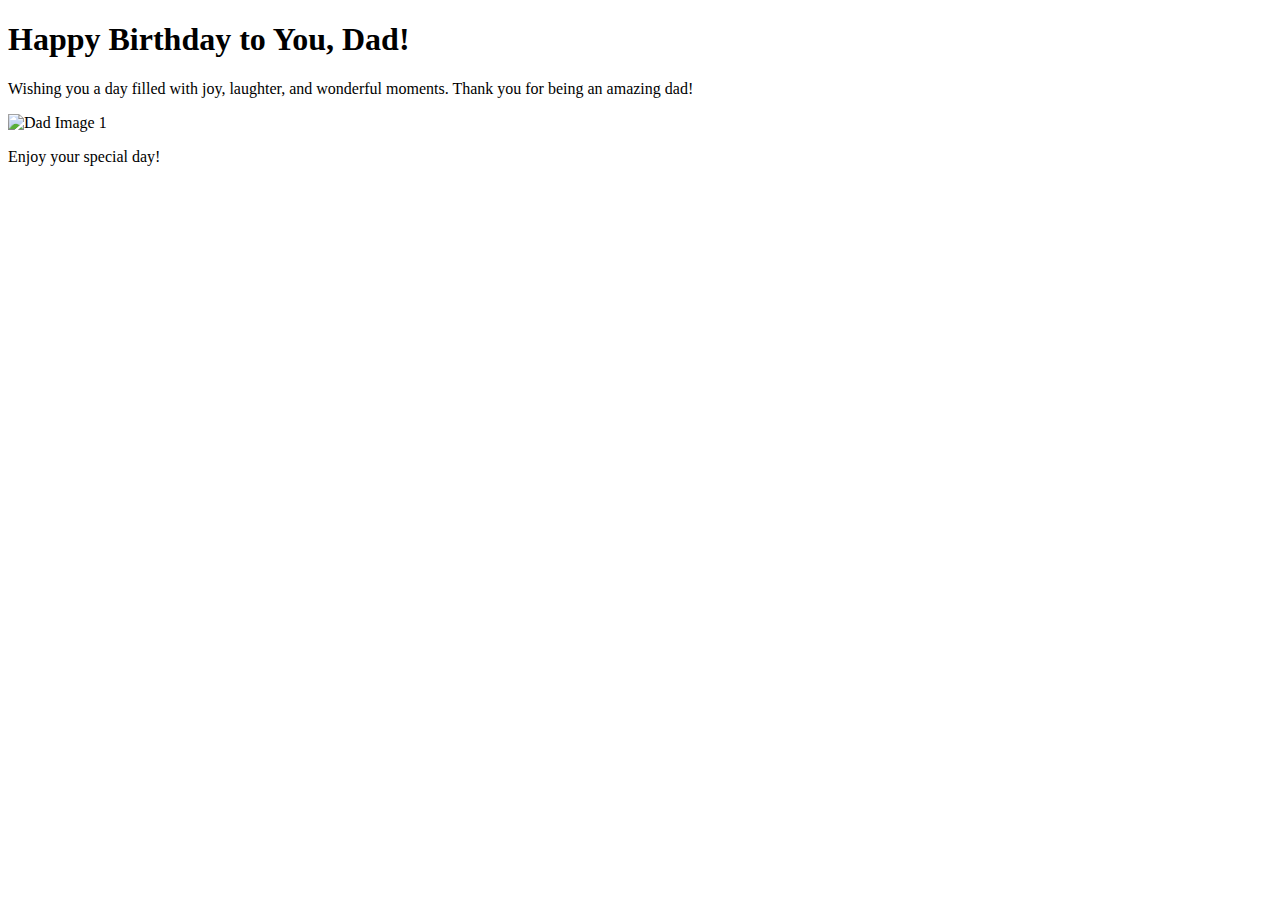
==== index.html @ 98271cf3 "Add files via upload" ====
<!DOCTYPE html>
<html lang="en">
<head>
  <meta charset="UTF-8">
  <meta name="viewport" content="width=device-width, initial-scale=1.0">
  <link rel="stylesheet" href="birthday.css">
  <title>Happy Birthday, Dad!</title>
</head>
<body>
  <div id="confetti-container">
    <div class="confetti"></div>
    <!-- Add more confetti elements as needed -->
  </div>

  <div id="container" class="animated">
    <h1>Happy Birthday to You, Dad!</h1>
    <p>Wishing you a day filled with joy, laughter, and wonderful moments. Thank you for being an amazing dad!</p>
    
    <img src="dad1.jpg" alt="Dad Image 1" class="hover-image">
    
    <p>Enjoy your special day!</p>
    <audio id="birthdayAudio" src="birthday_song.mp3"></audio>
  </div>

  <script src="birthday.js"></script>
</body>
</html>
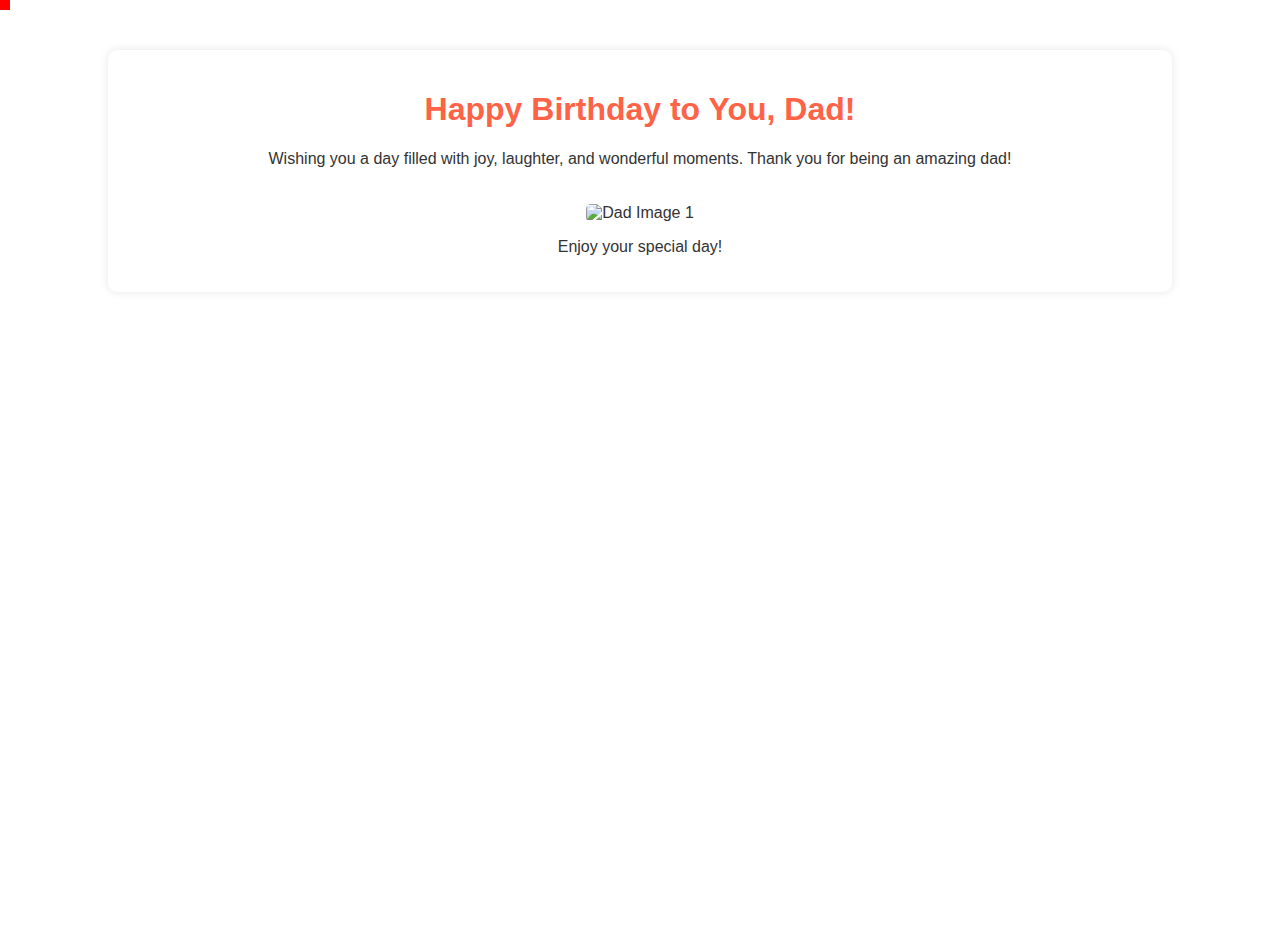
==== commit 1864ffd8: "Update index.html" ====
--- a/index.html
+++ b/index.html
@@ -3,7 +3,7 @@
 <head>
   <meta charset="UTF-8">
   <meta name="viewport" content="width=device-width, initial-scale=1.0">
-  <link rel="stylesheet" href="birthday.css">
+  <link rel="stylesheet" href="index.css">
   <title>Happy Birthday, Dad!</title>
 </head>
 <body>
@@ -22,6 +22,6 @@
     <audio id="birthdayAudio" src="birthday_song.mp3"></audio>
   </div>
 
-  <script src="birthday.js"></script>
+  <script src="index.js"></script>
 </body>
 </html>
--- a/index.css
+++ b/index.css
@@ -0,0 +1,87 @@
+body {
+  font-family: 'Arial', sans-serif;
+  text-align: center;
+  color: #333;
+  margin: 0;
+  padding: 0;
+  background-image: url('birthday.jpg');
+  background-size: cover;
+  background-repeat: no-repeat;
+  background-position: center center;
+  height: 100vh;
+}
+
+#confetti-container {
+  position: fixed;
+  top: 0;
+  left: 0;
+  width: 100%;
+  height: 100%;
+  pointer-events: none;
+}
+
+.confetti {
+  width: 10px;
+  height: 10px;
+  background-color: #f00; /* Adjust the confetti color as needed */
+  position: absolute;
+  animation: fall 2s infinite;
+}
+
+#container {
+  max-width: 80%;
+  margin: 50px auto;
+  background-color: rgba(255, 255, 255, 0.8); /* Highlighted background color */
+  padding: 20px;
+  border-radius: 10px;
+  box-shadow: 0 0 10px rgba(0, 0, 0, 0.1);
+}
+
+.animated {
+  animation: fadeIn 2s ease-in-out;
+}
+
+@keyframes fadeIn {
+  from {
+    opacity: 0;
+  }
+  to {
+    opacity: 1;
+  }
+}
+
+h1 {
+  color: #ff6347; /* Tomato color */
+}
+
+img {
+  max-width: 100%;
+  height: auto;
+  border-radius: 5px;
+  margin-top: 20px;
+  transition: transform 0.3s ease-in-out;
+}
+
+img:hover {
+  transform: scale(1.1);
+}
+
+.hover-image {
+  cursor: pointer;
+}
+
+@keyframes fall {
+  0%, 100% {
+    transform: translateY(0);
+  }
+  50% {
+    transform: translateY(100vh);
+  }
+}
+
+/* Mobile Styles */
+@media screen and (max-width: 600px) {
+  #container {
+    max-width: 90%;
+  }
+}
